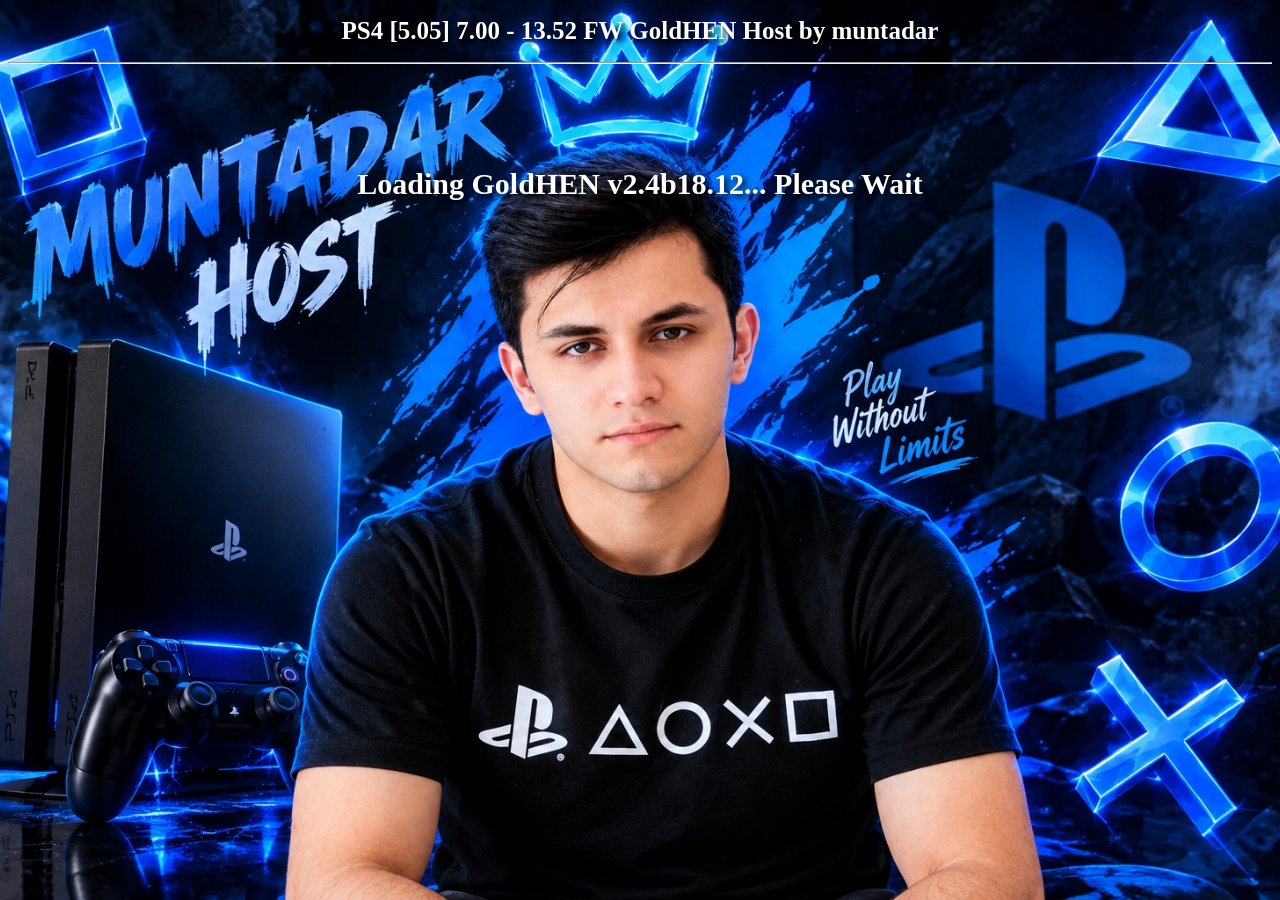
==== g2all/index.html @ 250e00e9 "Update index.html" ====
<!DOCTYPE html>
<html>
<head>
<title>PS4 [5.05] 7.00 - 13.52 FW GoldHEN Host by muntadar</title>
<link rel="stylesheet" href="../style.css">
<style>
  body {
    background-image: url('../img.jpg') !important;
    background-size: 100% 100% !important;
    background-position: center !important;
    background-repeat: no-repeat !important;
    background-attachment: fixed !important;
  }
</style>
  
   
    
</head>
<body>
<script>
var uaFull = navigator.userAgent;
var match = uaFull.match(/PlayStation 4[ /]([\d.]+)/i);
var isPS4 = match !== null;
var fwVersion = isPS4 ? match[1] : "Unknown";
var fwNum = parseFloat(fwVersion);

function onScriptError() {
    msgs.innerHTML = "Content not Found! - Clear Browser Data and Re-Install Cache ...";
}

if (!isPS4) {
    document.addEventListener("DOMContentLoaded", () => {
        msgs.innerHTML = "";
    });
} else {
    if (window.applicationCache.status == '0') {
        if (fwNum == 5.05 || fwNum == 5.07) {
            window.location.replace("cache505.html");
        } else if (fwNum >= 7.00 && fwNum <= 8.52) {
            window.location.replace("cache700.html");
        } else if (fwNum >= 9.00 && fwNum <= 9.60) {
            window.location.replace("cache900.html");
        } else if (fwNum >= 10.00 && fwNum <= 11.02) {
            window.location.replace("cachecss.html");
        } else if (fwNum >= 11.50 && fwNum <= 13.52) {
            window.location.replace("cacheslopkit.html");
        } else {
            document.addEventListener("DOMContentLoaded", () => {
                msgs.innerHTML = 'Unsupported Firmware: <span style="color: red;">' + fwVersion + '</span>';
            });
        }
    } else {
        if (fwNum == 5.05 || fwNum == 5.07) {
            var script = document.createElement('script');
            script.src = "505/exploit.js";
            script.onerror = onScriptError;
            document.head.appendChild(script);
        }
        else if (fwNum >= 7.00 && fwNum <= 8.52) {
            var script = document.createElement('script');
            script.type = 'module';
            script.src = "700/alert.js";
            script.onerror = onScriptError;
            document.head.appendChild(script);
        }
        else if (fwNum >= 9.00 && fwNum <= 9.60) {
            var script = document.createElement('script');
            script.type = 'module';
            script.src = "900/alert.js";
            script.onerror = onScriptError;
            document.head.appendChild(script);
        }
        else if (fwNum >= 10.00 && fwNum <= 11.02) {
            var script = document.createElement('script');
            script.src = "css/main.js";
            script.onerror = onScriptError;
            script.onload = function () {
                setTimeout(function () {
                    doJb();
                }, 500);
            };
            document.head.appendChild(script);
        }
        else if (fwNum >= 11.50 && fwNum <= 12.02) {
            var script = document.createElement('script');
            script.type = 'module';
            script.src = "slopkit/chain_lapse.js";
            script.onerror = onScriptError;
            document.head.appendChild(script);
        }
        else if (fwNum >= 12.50 && fwNum <= 13.00) {
            var script = document.createElement('script');
            script.type = 'module';
            script.src = "slopkit/chain_poops.js";
            script.onerror = onScriptError;
            document.head.appendChild(script);
        }
        else if (fwNum >= 13.02 && fwNum <= 13.52) {
            var script = document.createElement('script');
            script.type = 'module';
            script.src = "slopkit/jb.js?v=19";
            script.onerror = onScriptError;
            document.head.appendChild(script);
        }
    }
}
</script>
<h1>PS4 [5.05] 7.00 - 13.52 FW GoldHEN Host by muntadar</h1>
<hr>
<br>
<h1 id=msgs style="font-size: 30px;margin-top: 77px;margin-bottom: 455px;">Loading GoldHEN v2.4b18.12... Please Wait</h1>
<h1 id="msgs"></h1>
<h2 style="font-size: 30px; margin-top: 20px; margin-bottom: 455px;">Designed &amp; Developed by: <span style="color: #00f0ff; text-shadow: 0 0 8px #0088ff; font-weight: bold;">muntadar_</span> | Instagram: <span style="color: #00f0ff; text-shadow: 0 0 8px #0088ff; font-weight: bold;">@o6iml</span></h2>


</body>
</html>
---- style.css ----
html {
    background-image: url('bng.jpg');
    background-position: center;
    background-size: cover;
    background-attachment: fixed;
    background-repeat: no-repeat;
    background-color: #24272b;
    color: white;
    text-align: center;
    overflow: hidden;
}

h1 {
    text-shadow: 0.1em 0.1em 0.2em black;
    font-size: 25px;
    color: white;
}

a {
    text-decoration: none;
}

#progress {
    display: block;
}

#menu {
    display: block;
}

#crypto {
    display: none;
}

#tools {
    display: none;
}

#lnx {
    display: none;
}

#mods {
    display: none;
}

.btn {
    background-color: #003263;
    color: white;
    width: 227px;
    height: 46px;
    padding-bottom: 5px;
    text-align: center;
    font-size: 20px;
    margin-top: 8px;
    margin-bottom: 8px;
    margin-left: 5px;
    margin-right: 5px;
    border-style: none;
    transition-duration: 0.4s;
    cursor: pointer;
    border-radius: 4px;
}

.btn:hover {
    background-color: #0069d9;
}

.btn-onln {
    background-color: #076300;
}

.btn-onln:hover {
    background-color: #18891b;
}

.btn-toolbox {
    background-color: #ae2301;
}

.btn-toolbox:hover {
    background-color: #d42a01;
}

.btn-multi {
    background-color: #b8860b;
}

.btn-multi:hover {
    background-color: #daa520;
}
h1 + h2, h1 + p, h1 + h3, h2 {
    display: none !important;
}
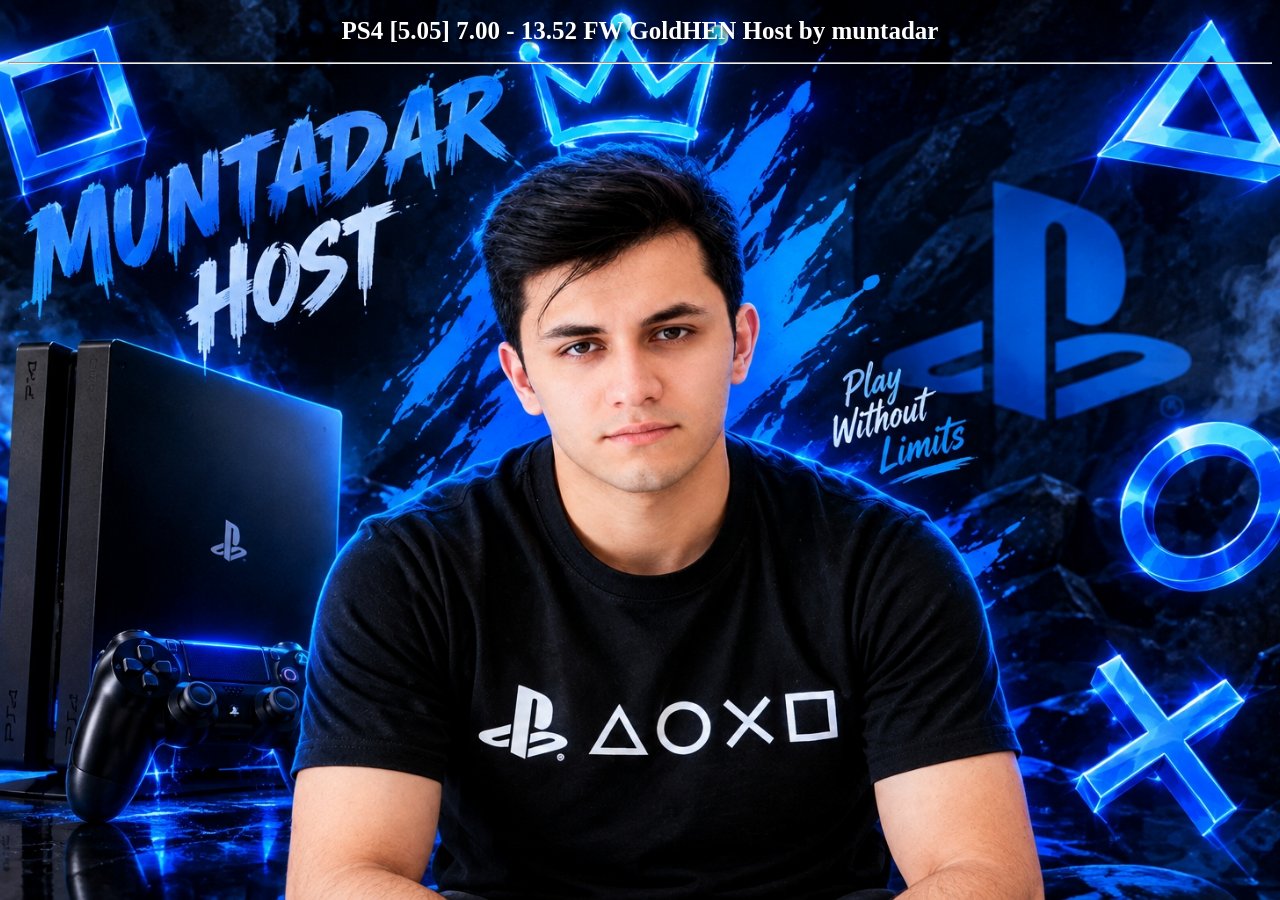
==== commit 7650b307: "Update loading message for GoldHEN" ====
--- a/g2all/index.html
+++ b/g2all/index.html
@@ -108,10 +108,7 @@
 <h1>PS4 [5.05] 7.00 - 13.52 FW GoldHEN Host by muntadar</h1>
 <hr>
 <br>
-<h1 id=msgs style="font-size: 30px;margin-top: 77px;margin-bottom: 455px;">Loading GoldHEN v2.4b18.12... Please Wait</h1>
-<h1 id="msgs"></h1>
+<h1 id="msgs">Loading GoldHEN... Please Wait</h1>
 <h2 style="font-size: 30px; margin-top: 20px; margin-bottom: 455px;">Designed &amp; Developed by: <span style="color: #00f0ff; text-shadow: 0 0 8px #0088ff; font-weight: bold;">muntadar_</span> | Instagram: <span style="color: #00f0ff; text-shadow: 0 0 8px #0088ff; font-weight: bold;">@o6iml</span></h2>
-
-
 </body>
 </html>
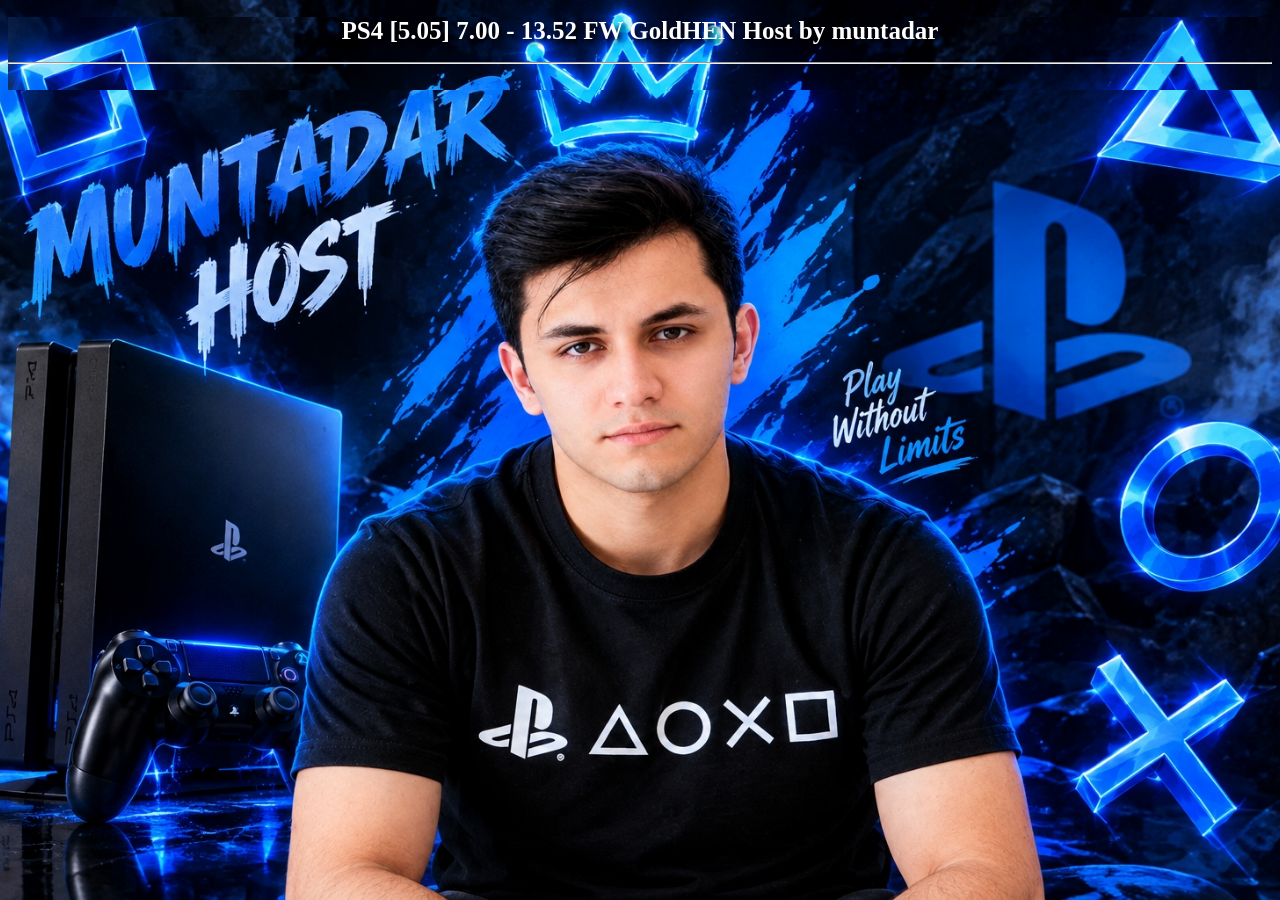
==== commit 71c919b8: "Change background image in index.html" ====
--- a/g2all/index.html
+++ b/g2all/index.html
@@ -5,7 +5,7 @@
 <link rel="stylesheet" href="../style.css">
 <style>
   body {
-    background-image: url('../img.jpg') !important;
+    background-image: url('../bng.jpg') !important;
     background-size: 100% 100% !important;
     background-position: center !important;
     background-repeat: no-repeat !important;
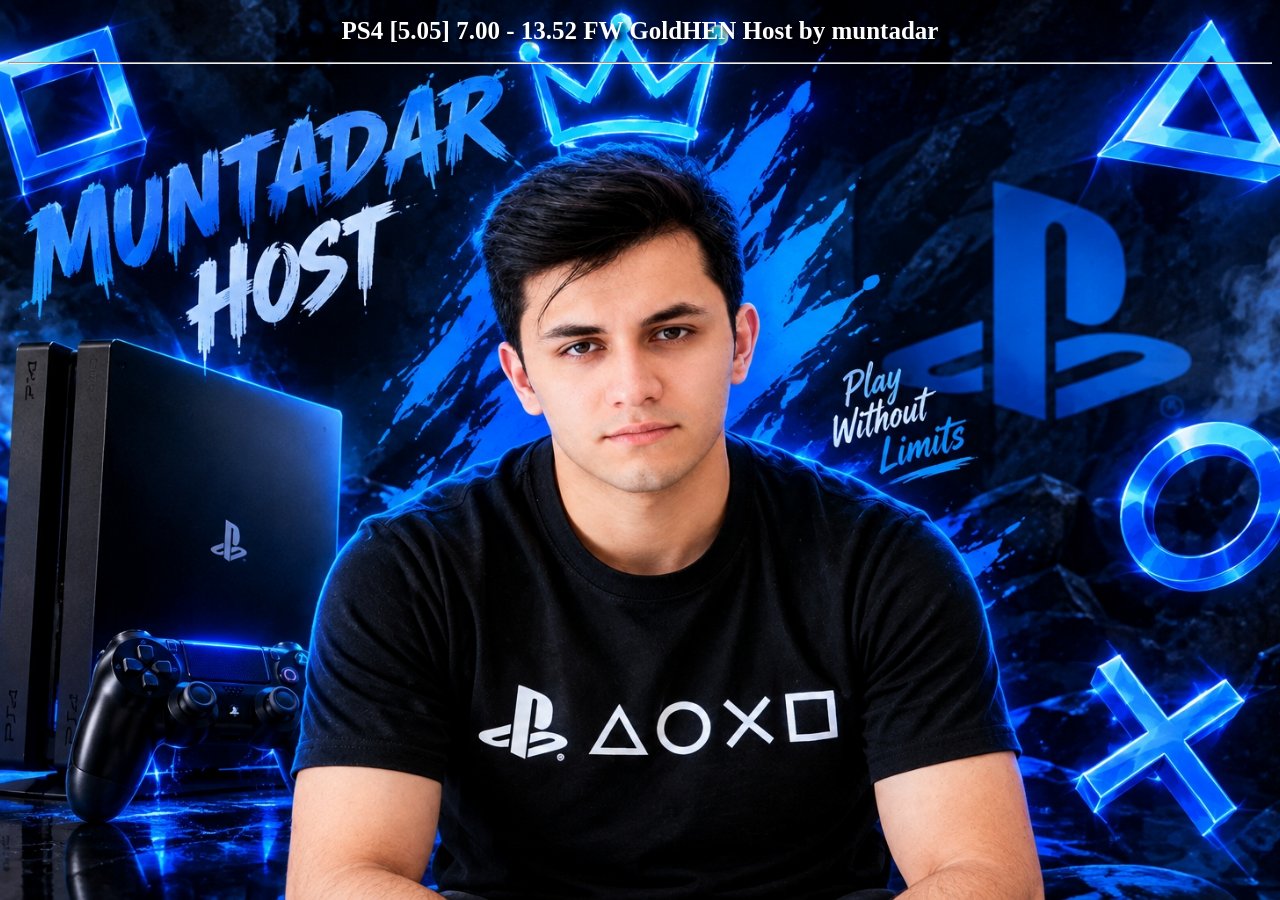
==== commit ba69cf4c: "Change background image in index.html" ====
--- a/g2all/index.html
+++ b/g2all/index.html
@@ -5,7 +5,7 @@
 <link rel="stylesheet" href="../style.css">
 <style>
   body {
-    background-image: url('../bng.jpg') !important;
+    background-image: url('../img.jpg') !important;
     background-size: 100% 100% !important;
     background-position: center !important;
     background-repeat: no-repeat !important;
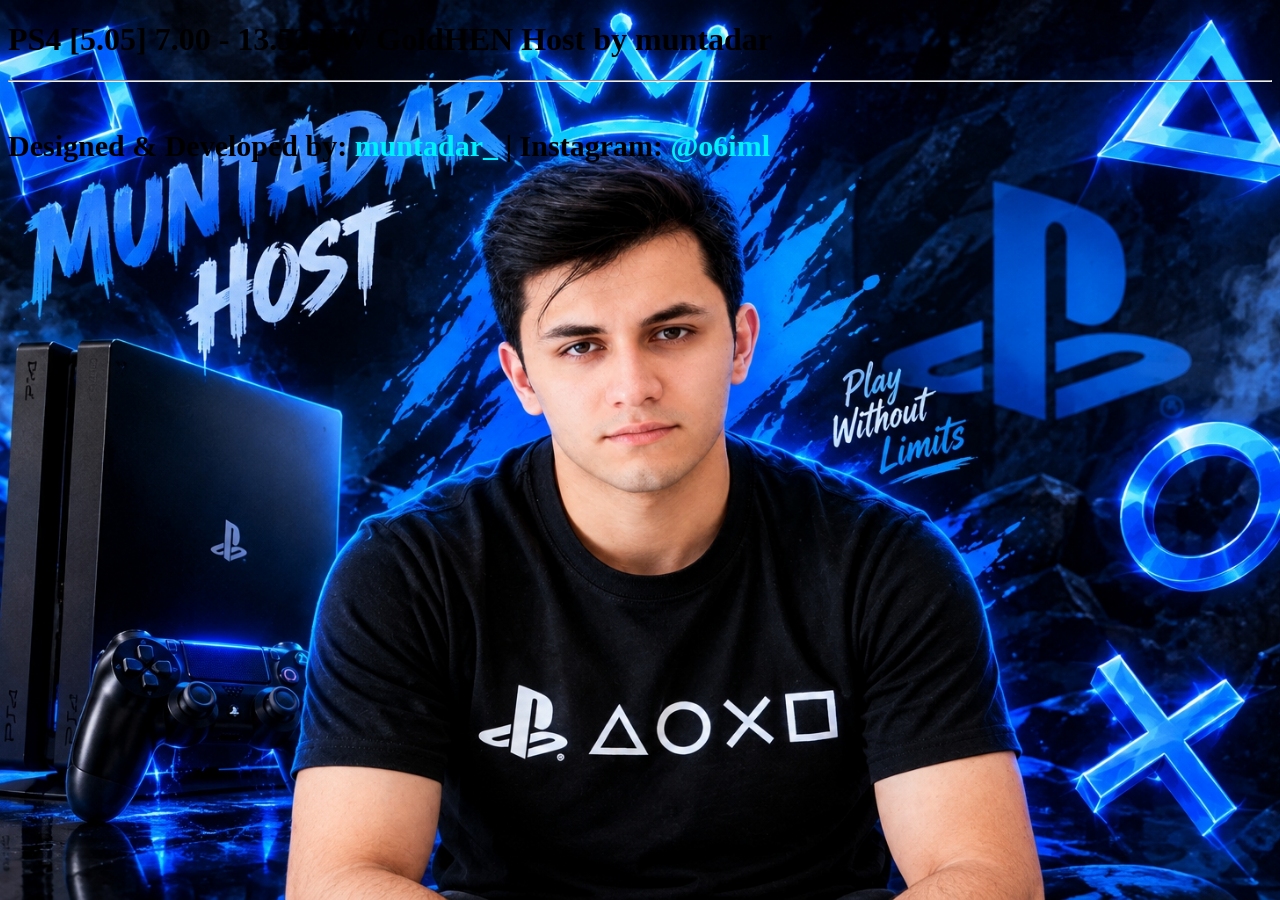
==== commit 39f9e64b: "Update index.html" ====
--- a/g2all/index.html
+++ b/g2all/index.html
@@ -2,23 +2,24 @@
 <html>
 <head>
 <title>PS4 [5.05] 7.00 - 13.52 FW GoldHEN Host by muntadar</title>
-<link rel="stylesheet" href="../style.css">
 <style>
-  body {
-    background-image: url('../img.jpg') !important;
-    background-size: 100% 100% !important;
-    background-position: center !important;
-    background-repeat: no-repeat !important;
-    background-attachment: fixed !important;
-  }
+    body {
+        background-image: url('../img.jpg') !important;
+        background-size: cover !important;
+        background-position: center !important;
+        background-repeat: no-repeat !important;
+        background-attachment: fixed !important;
+    }
 </style>
+</head>
+
   
    
-    
-</head>
+
+
 <body>
-<script>
-var uaFull = navigator.userAgent;
+  <script>
+  var uaFull = navigator.userAgent;
 var match = uaFull.match(/PlayStation 4[ /]([\d.]+)/i);
 var isPS4 = match !== null;
 var fwVersion = isPS4 ? match[1] : "Unknown";
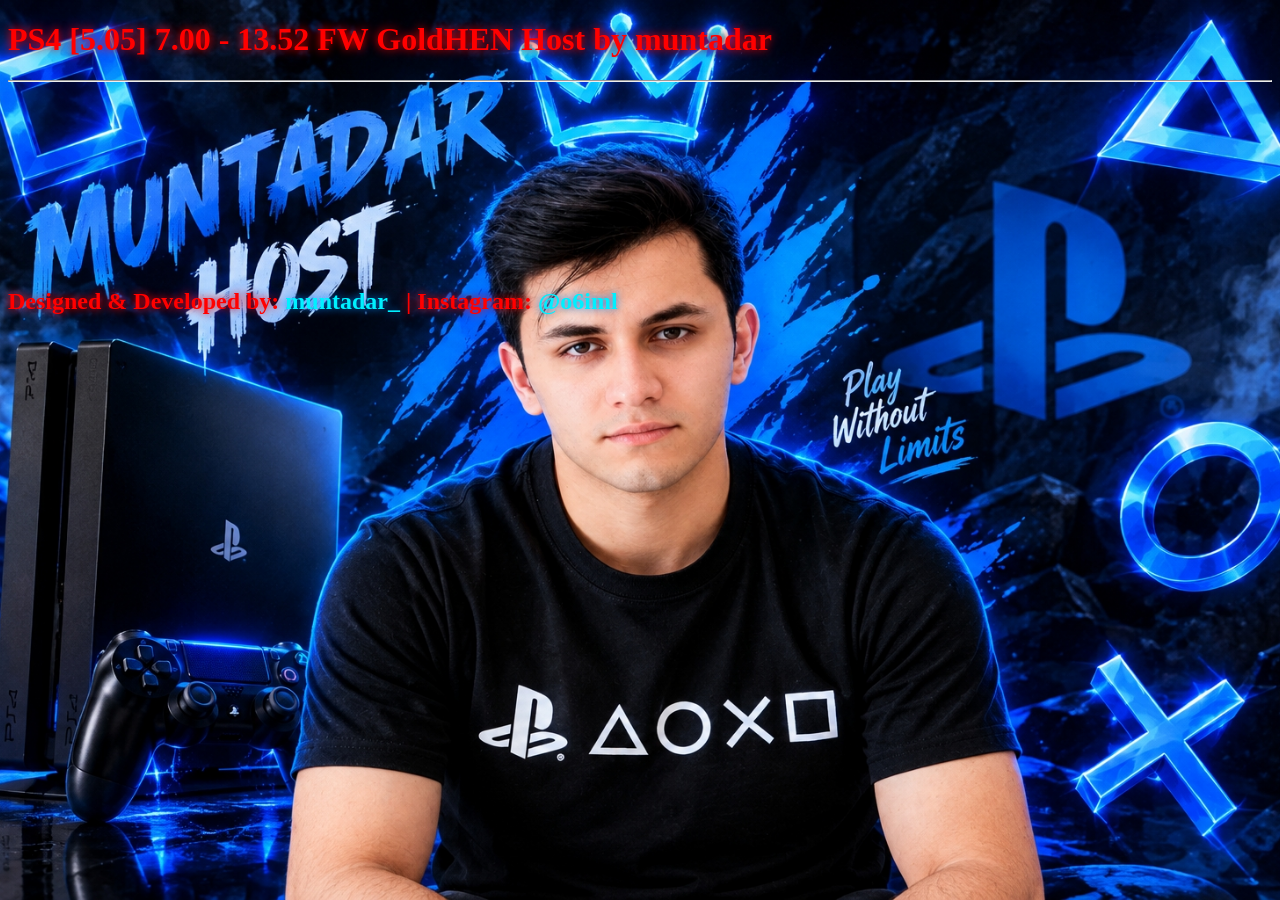
==== commit e2828d9e: "Update index.html" ====
--- a/g2all/index.html
+++ b/g2all/index.html
@@ -106,10 +106,23 @@
     }
 }
 </script>
-<h1>PS4 [5.05] 7.00 - 13.52 FW GoldHEN Host by muntadar</h1>
+
+
+<h1 style="color: #ff0000; text-shadow: 0 0 10px #ff0000;">PS4 [5.05] 7.00 - 13.52 FW GoldHEN Host by muntadar</h1>
 <hr>
 <br>
-<h1 id="msgs">Loading GoldHEN... Please Wait</h1>
-<h2 style="font-size: 30px; margin-top: 20px; margin-bottom: 455px;">Designed &amp; Developed by: <span style="color: #00f0ff; text-shadow: 0 0 8px #0088ff; font-weight: bold;">muntadar_</span> | Instagram: <span style="color: #00f0ff; text-shadow: 0 0 8px #0088ff; font-weight: bold;">@o6iml</span></h2>
+<h1 id="msgs" style="color: #ff0000; text-shadow: 0 0 12px #ff0000; font-weight: bold;">Loading GoldHEN... Please Wait</h1>
+
+<!-- مسافة تدفع التوقيع تحت الأشكال تماماً -->
+<div style="margin-top: 180px;">
+  <h2 style="font-size: 24px; color: #ff0000; text-shadow: 0 0 8px #ff0000;">
+    Designed &amp; Developed by: 
+    <span style="color: #00f0ff; text-shadow: 0 0 8px #0088ff; font-weight: bold;">muntadar_</span> 
+    | Instagram: 
+    <span style="color: #00f0ff; text-shadow: 0 0 8px #0088ff; font-weight: bold;">@o6iml</span>
+  </h2>
+</div>
+
+
 </body>
 </html>
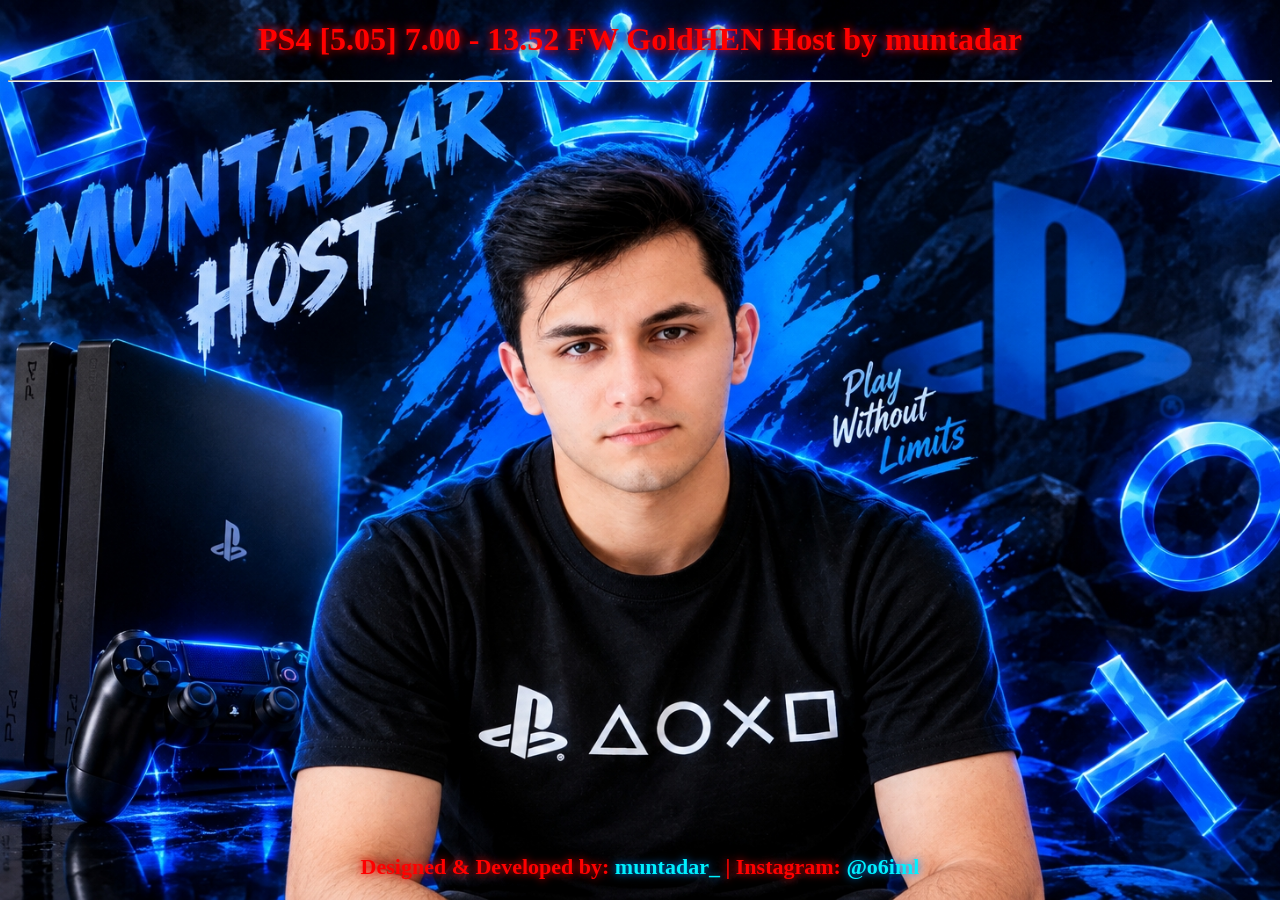
==== commit 5f8af477: "Refactor HTML structure and styling for footer" ====
--- a/g2all/index.html
+++ b/g2all/index.html
@@ -106,16 +106,15 @@
     }
 }
 </script>
-
-
-<h1 style="color: #ff0000; text-shadow: 0 0 10px #ff0000;">PS4 [5.05] 7.00 - 13.52 FW GoldHEN Host by muntadar</h1>
+<h1 style="color: #ff0000; text-shadow: 0 0 10px #ff0000; text-align: center;">PS4 [5.05] 7.00 - 13.52 FW GoldHEN Host by muntadar</h1>
 <hr>
 <br>
-<h1 id="msgs" style="color: #ff0000; text-shadow: 0 0 12px #ff0000; font-weight: bold;">Loading GoldHEN... Please Wait</h1>
 
-<!-- مسافة تدفع التوقيع تحت الأشكال تماماً -->
-<div style="margin-top: 180px;">
-  <h2 style="font-size: 24px; color: #ff0000; text-shadow: 0 0 8px #ff0000;">
+<!-- تثبيت الكتابة بأسفل الشاشة -->
+<div style="position: fixed; bottom: 20px; left: 0; width: 100%; text-align: center; z-index: 9999;">
+  <h1 id="msgs" style="color: #ff0000; text-shadow: 0 0 12px #ff0000; font-weight: bold; margin-bottom: 10px;">Loading GoldHEN... Please Wait</h1>
+  
+  <h2 style="font-size: 22px; color: #ff0000; text-shadow: 0 0 8px #ff0000; margin: 0;">
     Designed &amp; Developed by: 
     <span style="color: #00f0ff; text-shadow: 0 0 8px #0088ff; font-weight: bold;">muntadar_</span> 
     | Instagram: 
@@ -123,6 +122,5 @@
   </h2>
 </div>
 
-
 </body>
 </html>
